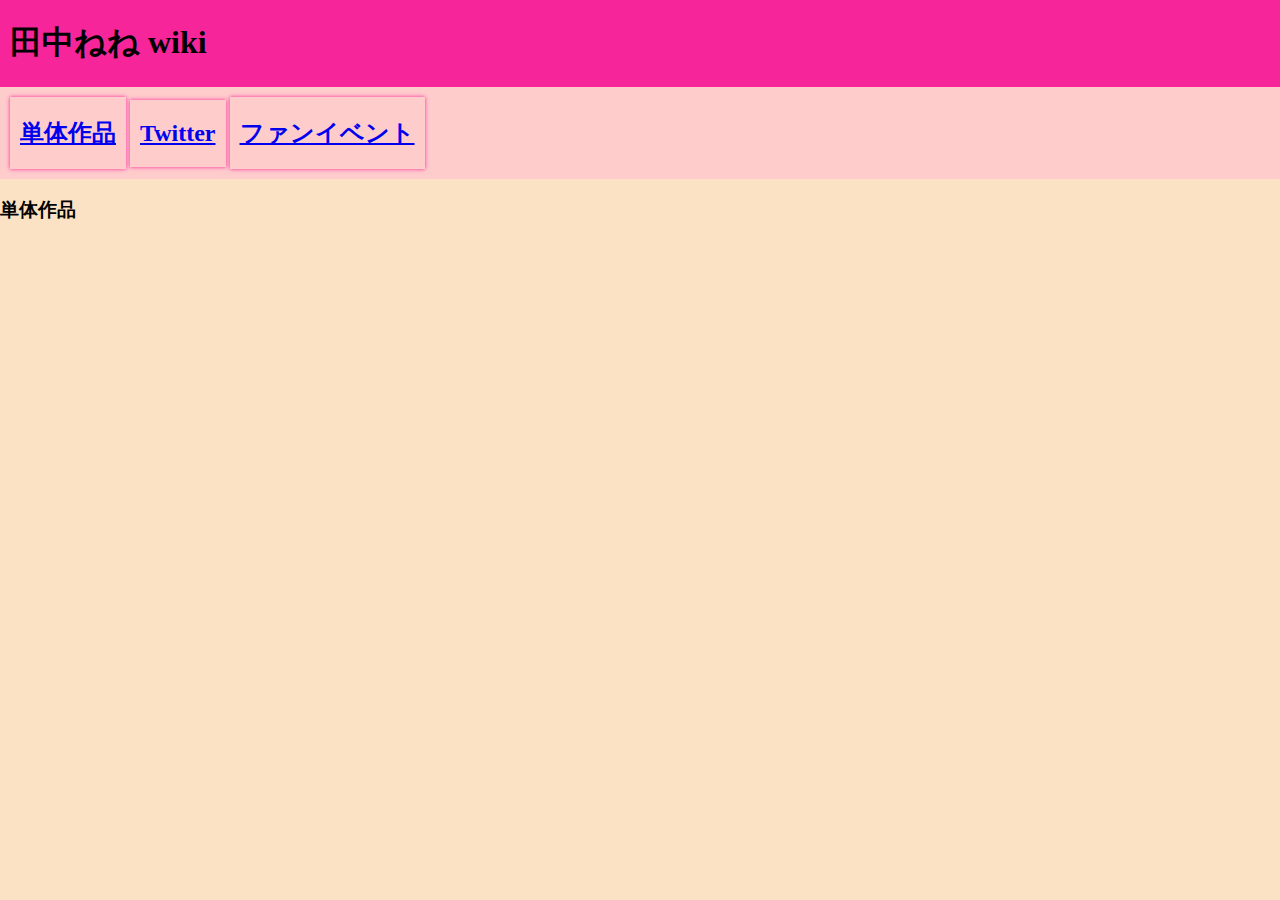
==== blog/index.html @ d016fc90 "田中ねねのリンク自動生成" ====
<!DOCTYPE html>
<html lang="ja">
  <head>
    <meta http-equiv="content-type" charset="utf-8">
    <title>田中ねね wiki</title>
    <link rel="stylesheet" href="style.css?ver=6.0.1">
    <link href="https://use.fontawesome.com/releases/v5.6.1/css/all.css" rel="stylesheet">
<!-- Global site tag (gtag.js) - Google Analytics -->
<script async src="https://www.googletagmanager.com/gtag/js?id=UA-177311379-2">
</script>
<script>
  window.dataLayer = window.dataLayer || [];
  function gtag(){dataLayer.push(arguments);}
  gtag('js', new Date());

  gtag('config', 'UA-177311379-2');
</script>
<script>
  window.dataLayer = window.dataLayer || [];
  function gtag(){dataLayer.push(arguments);}
  gtag('js', new Date());

  gtag('config', 'UA-177311379-2');
</script>
  </head>
  <body>
    <h1>田中ねね wiki</h1>
    <ul class="header">
      <li><a href="./index.php"><h2>単体作品</h2></a></li>
      <li><a href="https://twitter.com/tanaka_nene0920" target="_blank"><h2>Twitter</h2></a></li>
      <li><a href="fan-evnet.html"><h2>ファンイベント</h2></a></li>
    </ul>
    <h3>単体作品</h3>
    <div class="contents"></div>
  </body>
</html>
---- blog/style.css ----
body{
  background-color: #fce2c4;
  margin: 0px;
  padding: 0px;
  width: 100%;
  height: 100%;
}
h1{
  padding-top: 0.67em;
  padding-bottom: 0.67em;
  padding-left: 10px;
  margin-top: 0px;
  margin-bottom: 0px;
  background: rgb(247, 37, 154);
}
ul{
  margin-top: 0px;
  padding-top: 10px;
  padding-bottom: 10px;
  background: #FFCCCC;
  padding-inline-start: 10px;
}
li{
  background: #FFCCCC;
  list-style: none;
  box-shadow: 0 0 4px rgb(247, 37, 154);
  display: inline-block;
  padding-left: 10px;
  padding-right: 10px;
}
div.content{
  box-shadow: 0 0 4px gray;
  background-color: #fce2c4;
  width: 480px;
  height: 300px;
  margin: 10px;
  vertical-align: top;
  display: inline-block;
  padding: 5px;
}
div.event_content{
  margin: 30px;
}
a.movie_link{
  display: inline-block;
}
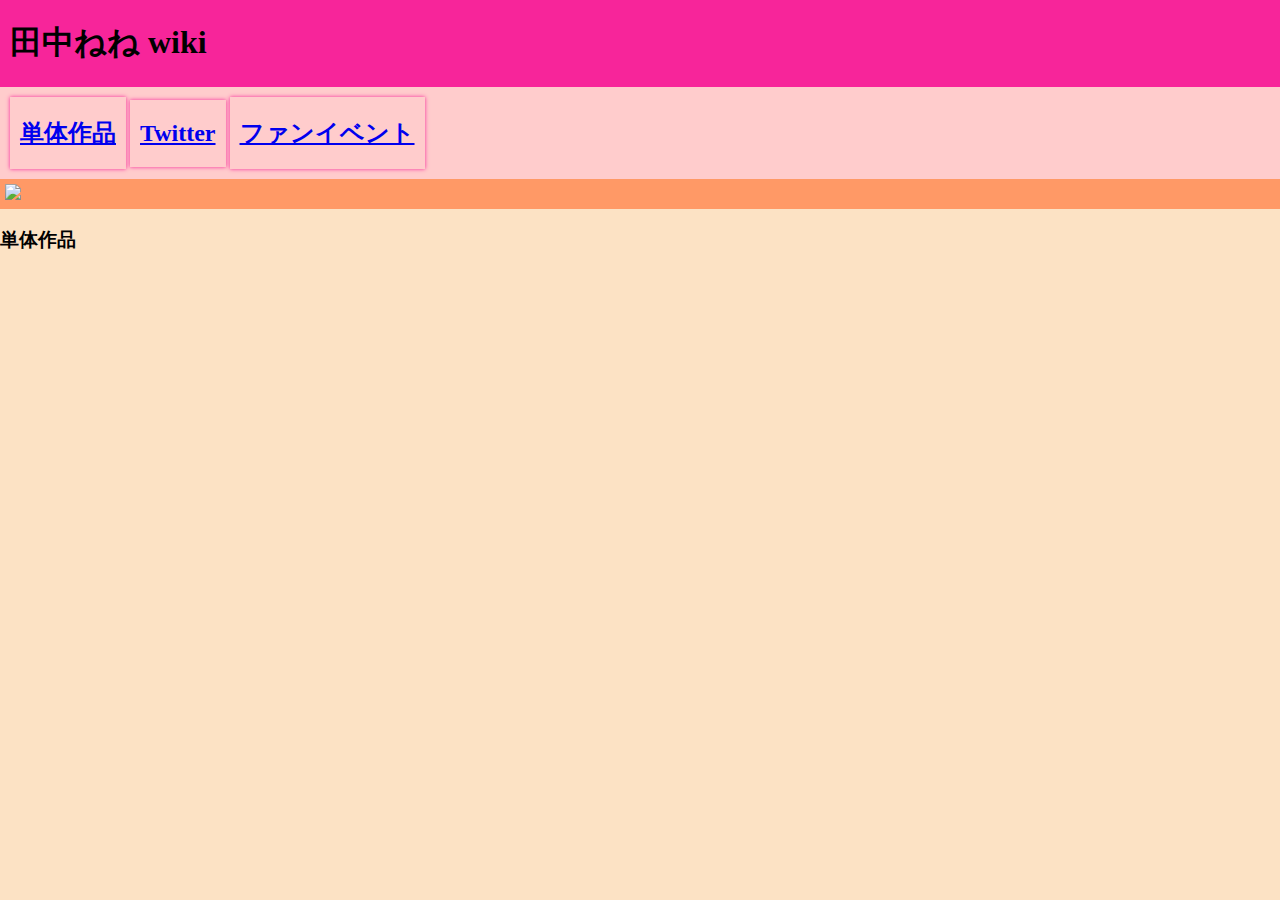
==== commit 1c5efdcf: "バナー広告追加" ====
--- a/blog/index.html
+++ b/blog/index.html
@@ -15,13 +15,6 @@
 
   gtag('config', 'UA-177311379-2');
 </script>
-<script>
-  window.dataLayer = window.dataLayer || [];
-  function gtag(){dataLayer.push(arguments);}
-  gtag('js', new Date());
-
-  gtag('config', 'UA-177311379-2');
-</script>
   </head>
   <body>
     <h1>田中ねね wiki</h1>
@@ -30,7 +23,15 @@
       <li><a href="https://twitter.com/tanaka_nene0920" target="_blank"><h2>Twitter</h2></a></li>
       <li><a href="fan-evnet.html"><h2>ファンイベント</h2></a></li>
     </ul>
+    
+    <div class="banner">
+      <div class="yoko">
+        <a href="https://click.dtiserv2.com/Click2/1006003-6-215837" target="_blank" rel="noopener"><img src="https://affiliate.dtiserv.com/image/carib/06-700-01.jpg" border="0"></a>
+      </div>
+    </div>
+    
     <h3>単体作品</h3>
     <div class="contents"></div>
+    <script type="text/javascript" src="../src/common.js"></script>
   </body>
 </html>
--- a/blog/style.css
+++ b/blog/style.css
@@ -15,6 +15,7 @@
 }
 ul{
   margin-top: 0px;
+  margin-bottom: 0px;
   padding-top: 10px;
   padding-bottom: 10px;
   background: #FFCCCC;
@@ -43,4 +44,17 @@
 }
 a.movie_link{
   display: inline-block;
+}
+div.banner{
+  position: static;
+  height: auto;
+  width: 100%;
+  display: flex;
+  flex-direction: row;
+  background-color: #FF9966;
+}
+div.yoko{
+  max-height: 200px;
+  width: auto;
+  margin: 5px;
 }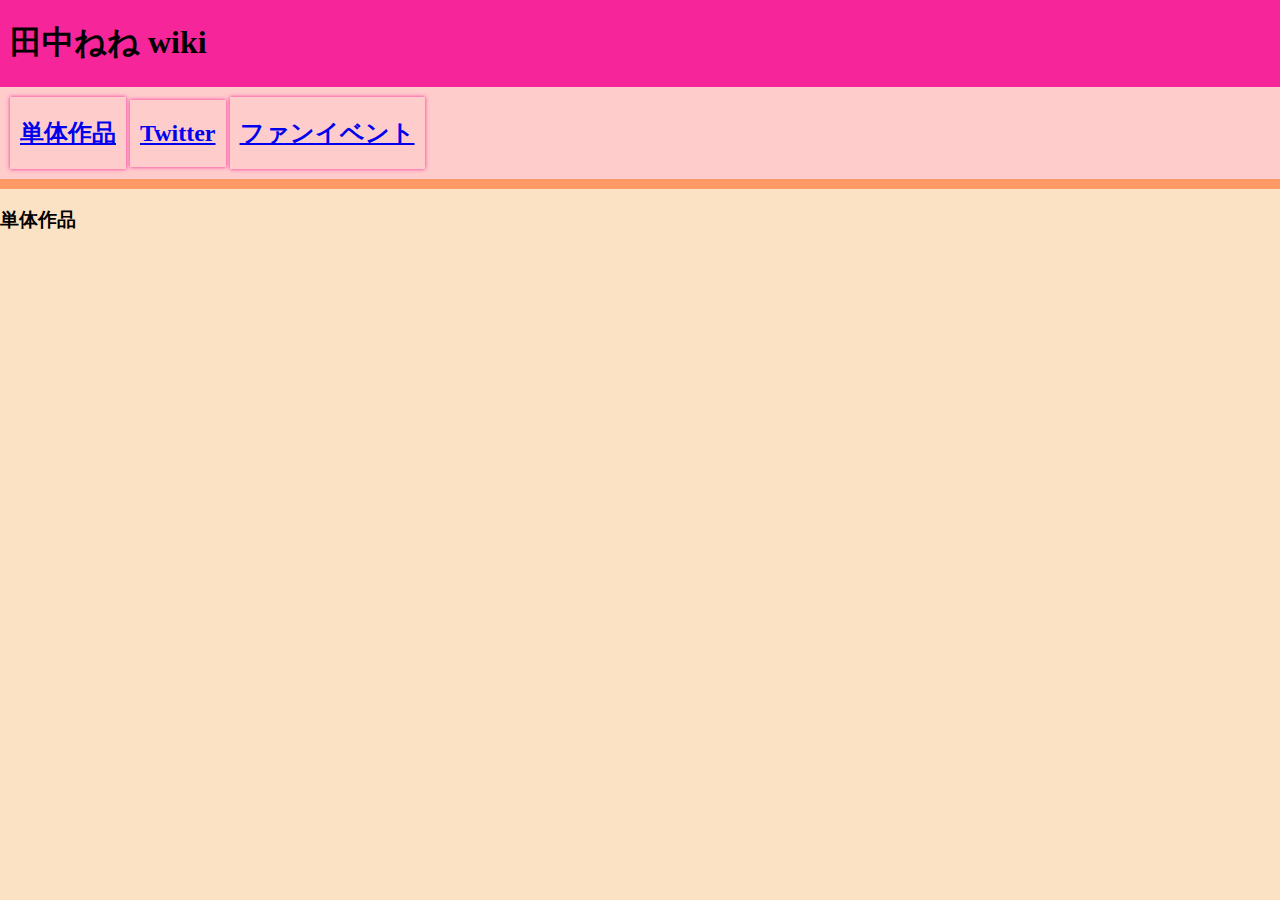
==== commit 536da2e8: "バナーをさくらまなに変更" ====
--- a/blog/index.html
+++ b/blog/index.html
@@ -3,7 +3,7 @@
   <head>
     <meta http-equiv="content-type" charset="utf-8">
     <title>田中ねね wiki</title>
-    <link rel="stylesheet" href="style.css?ver=6.0.1">
+    <link rel="stylesheet" href="style.css?ver=6.0.2">
     <link href="https://use.fontawesome.com/releases/v5.6.1/css/all.css" rel="stylesheet">
 <!-- Global site tag (gtag.js) - Google Analytics -->
 <script async src="https://www.googletagmanager.com/gtag/js?id=UA-177311379-2">
@@ -21,17 +21,22 @@
     <ul class="header">
       <li><a href="./index.php"><h2>単体作品</h2></a></li>
       <li><a href="https://twitter.com/tanaka_nene0920" target="_blank"><h2>Twitter</h2></a></li>
-      <li><a href="fan-evnet.html"><h2>ファンイベント</h2></a></li>
+      <li><a href="fan-event.php"><h2>ファンイベント</h2></a></li>
     </ul>
     
     <div class="banner">
       <div class="yoko">
-        <a href="https://click.dtiserv2.com/Click2/1006003-6-215837" target="_blank" rel="noopener"><img src="https://affiliate.dtiserv.com/image/carib/06-700-01.jpg" border="0"></a>
+        <!--
+        <a href="https://click.dtiserv2.com/Click2/1006003-6-215837" target="_blank" rel="noopener"><img src="https://affiliate.dtiserv.com/image/carib/06-700-01.jpg" border="0"></a>-->
+        <ins class="widget-banner"></ins><script class="widget-banner-script" src="https://widget-view.dmm.co.jp/js/banner_placement.js?affiliate_id=tanakanene-001&banner_id=67_728_90"></script>
       </div>
     </div>
     
     <h3>単体作品</h3>
     <div class="contents"></div>
+    <div class="tate-banner">
+      <iframe src="https://www.ppc-direct.com/index42.html?affid=215837" width=160 height=600 frameborder="no" scrolling="no" title="バナー"></iframe>
+    </div>
     <script type="text/javascript" src="../src/common.js"></script>
   </body>
 </html>
--- a/blog/style.css
+++ b/blog/style.css
@@ -29,6 +29,14 @@
   padding-left: 10px;
   padding-right: 10px;
 }
+div.contents{
+  display: inline-block;
+}
+div.tate-banner{
+  position: fixed;
+  top: 0px;
+  left: calc(100% - 160px);
+}
 div.content{
   box-shadow: 0 0 4px gray;
   background-color: #fce2c4;
@@ -57,4 +65,17 @@
   max-height: 200px;
   width: auto;
   margin: 5px;
+}
+p.event{
+  margin-top: 1px;
+  margin-bottom: 1px;
+}
+a.site-policy{
+  margin: 10px;
+}
+a.site-list{
+  margin: 10px;
+}
+a.contact{
+  margin: 10px;
 }